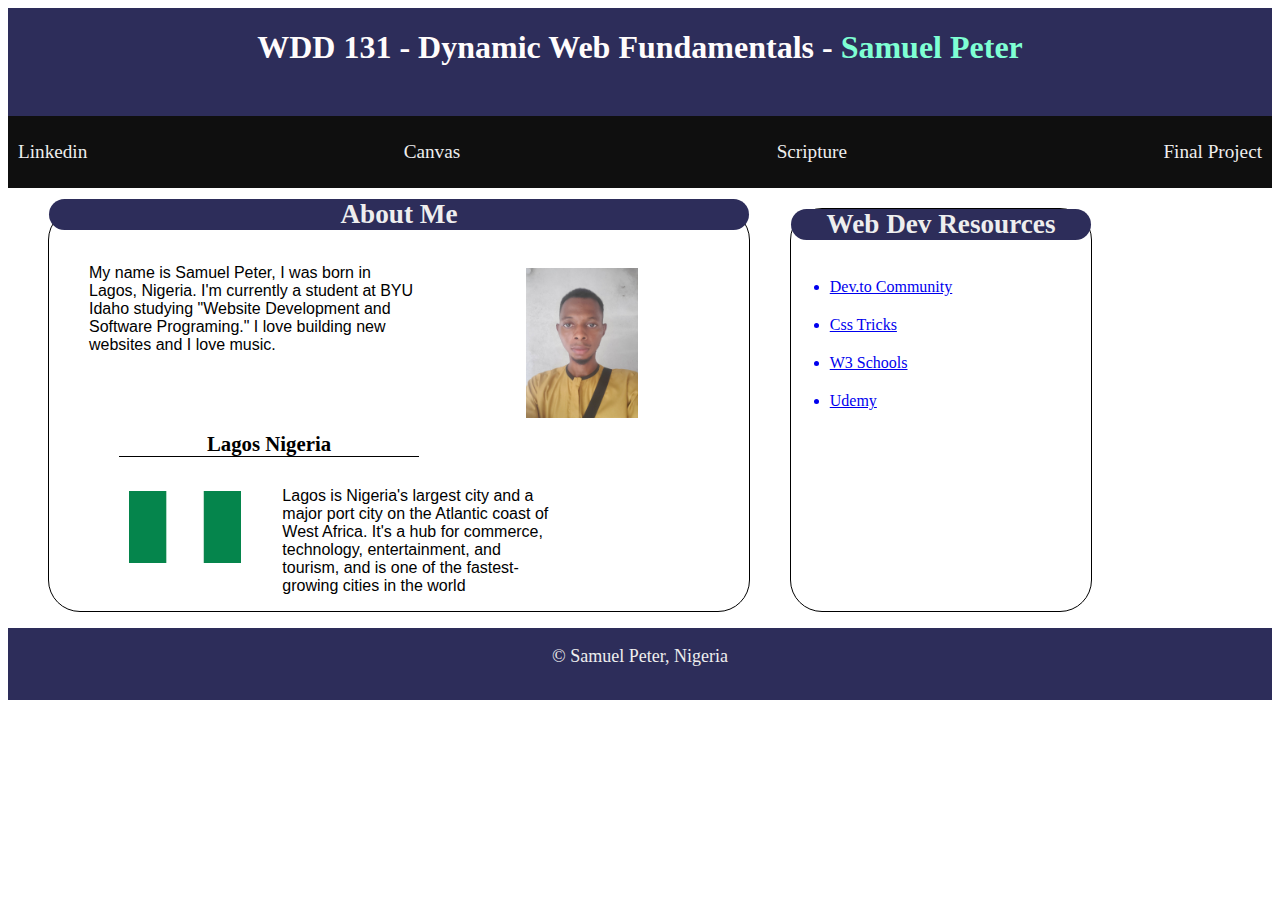
==== index.html @ aadae012 "WDD131 Week1 Assignment" ====
<!DOCTYPE html>
<html lang="en">
<head>
    <meta charset="UTF-8">
    <meta name="viewport" content="width=device-width, initial-scale=1.0">
<title>WDD 131 - Dynamic Web Fundamentals - Samuel Peter</title>
    <meta name="description" content="WDD 131 - Dynamic Web Fundamentals - Samuel Peter. This is a website description of me and my country "/>
    <link rel="stylesheet" href="style/base.css">
</head>
<body>
    <header>
        <nav class="heading">
            <h1>WDD 131 - Dynamic Web Fundamentals - <span style="color: aquamarine;">Samuel Peter</span></h1>
        </nav>
        <nav class="links">
            <a href="www.linkedin.com" class="home-nav">Linkedin</a>
            <a href="https://byupw.instructure.com/" class="home-nav">Canvas</a>
            <a href="https://www.churchofjesuschrist.org/study/scriptures/bofm/1-ne/3?lang=eng&id=p7#p7" class="home-nav">Scripture</a>
            <a href="" class="home-nav">Final Project</a>
        </nav>
    </header>
    <main>
        <nav class="content">
            <section class="card">
                <h1>About Me</h1>
                <p>My name is Samuel Peter, I was born in Lagos, Nigeria. I'm currently a student at BYU Idaho studying "Website Development and Software Programing." I love building new websites and I love music.</p>
                <img src="images/20240331_080757.jpg" alt="image1" class="img1">
            </section>
            <section class="card2">
                <h1>Lagos Nigeria</h1>
                <img src="images/istockphoto-652740802-612x612.jpg" alt="image2" class="img2">
                <p>Lagos is Nigeria's largest city and a major port city on the Atlantic coast of West Africa. It's a hub for commerce, technology, entertainment, and tourism, and is one of the fastest-growing cities in the world</p>
            </section>
        </nav>
        <nav class="content">
            <section class="card3">
                <h1>Web Dev Resources</h1>
            </section>
            <div class="source">
                <a href="https://dev.to/" id="one">
                    <li>Dev.to Community</li>
                </a>
                <a href="https://css-tricks.com/" id="two">
                    <li>Css Tricks</li>
                </a>
                <a href="https://www.w3schools.com/" id="three">
                    <li>W3 Schools</li>
                </a>
                <a href="https://www.w3schools.com/" id="four">
                    <li>Udemy</li>
                </a>               
            </div>
        </nav>
    </main>
    <footer>
        <p> 
            <span id="currentyear"></span>
        © Samuel Peter, Nigeria</p>
        <p></p>
    </footer>
    
</body>
</html>
---- style/base.css ----
header {
    display: grid;
    align-items: center;
    width: 100%;
    
}
.heading {
    background: rgb(45, 45, 90);
    text-align: center;
    height: 12vh;
    color: #fffcfc;
}
.links {
    display: flex;
    justify-content: space-between;
    align-items: center;
    background: rgb(15, 15, 15);
    height: 8vh
}
.home-nav {
    text-decoration: none;
    font-size: 1.2rem;
    color: #eee;
    margin: 0 10px;
}
.home-nav:hover {
    color: #f3cece;
    transition: all 0.3 ease;
}
main {
    display: flex;
}
.card {
    display: grid;
    grid-template-columns: 1fr 1fr 1fr;
    margin-top: -28px;
    
}
.card h1 {
    font-size: 1.7rem;
    justify-content: center;
    text-align: center;
    background: rgb(45, 45, 90);
    color: #eee;
    grid-column: 1/4;
    width: 700px;
    border-radius: 2rem;
}
.card3 h1 {
    font-size: 1.7rem;
    justify-content: center;
    text-align: center;
    background: rgb(45, 45, 90);
    color: #eee;
    grid-column: 1/4;
    width: 300px;
    border-radius: 2rem;
    margin-top: -0px;
}


.card p {
    grid-column: 1/3;
    font-family: 'Segoe UI', Tahoma, Geneva, Verdana, sans-serif;
    width: 70%;
    margin-left: 40px;
}
.card2 p {
    grid-column: 2/4;
    font-family: 'Segoe UI', Tahoma, Geneva, Verdana, sans-serif;
    width: 70%;
    margin-left: 40px;
}
.card2 {
    display: grid;
    grid-template-columns: 1fr 1fr 1fr;
    margin-right: 120px;
}
.card img {
    grid-column: 3/4;
    max-width: 112px;
    margin-top: 20px;
    margin-left: 10px;
}
.card2 h1 {
    font-size: 1.3rem;
    text-align: center;
    color: #000;
    grid-column: 1/4;
    margin-left: 70px;
    border-bottom: 1px solid black;
    max-width: 300px;
}
.card2 img {
    grid-column: 1/2;
    max-width: 112px;
    margin-top: 20px;
    margin-left: 80px;
}
.content {
    max-width: 700px;
    border: 1px solid black;
    margin-left: 40px;
    border-radius: 2rem;
    margin-top: 20px;
}
footer {
    display: grid;
    background: rgb(45, 45, 90);
    color: #eee;
    justify-content: center;
    height: 8vh;
    text-align: center;
    font-size: large;
    margin-top: 16px;

}
.source {
    display: grid;
    justify-content: space-around;
    align-items: center;
}
#one, #two, #three, #four {
    margin-top: 20px;
    margin-right: 100px;

}
#one:hover, #two:hover, #three:hover, #four:hover {
    color: rgb(159, 159, 199);
    transition: all 0.3 ease;
}
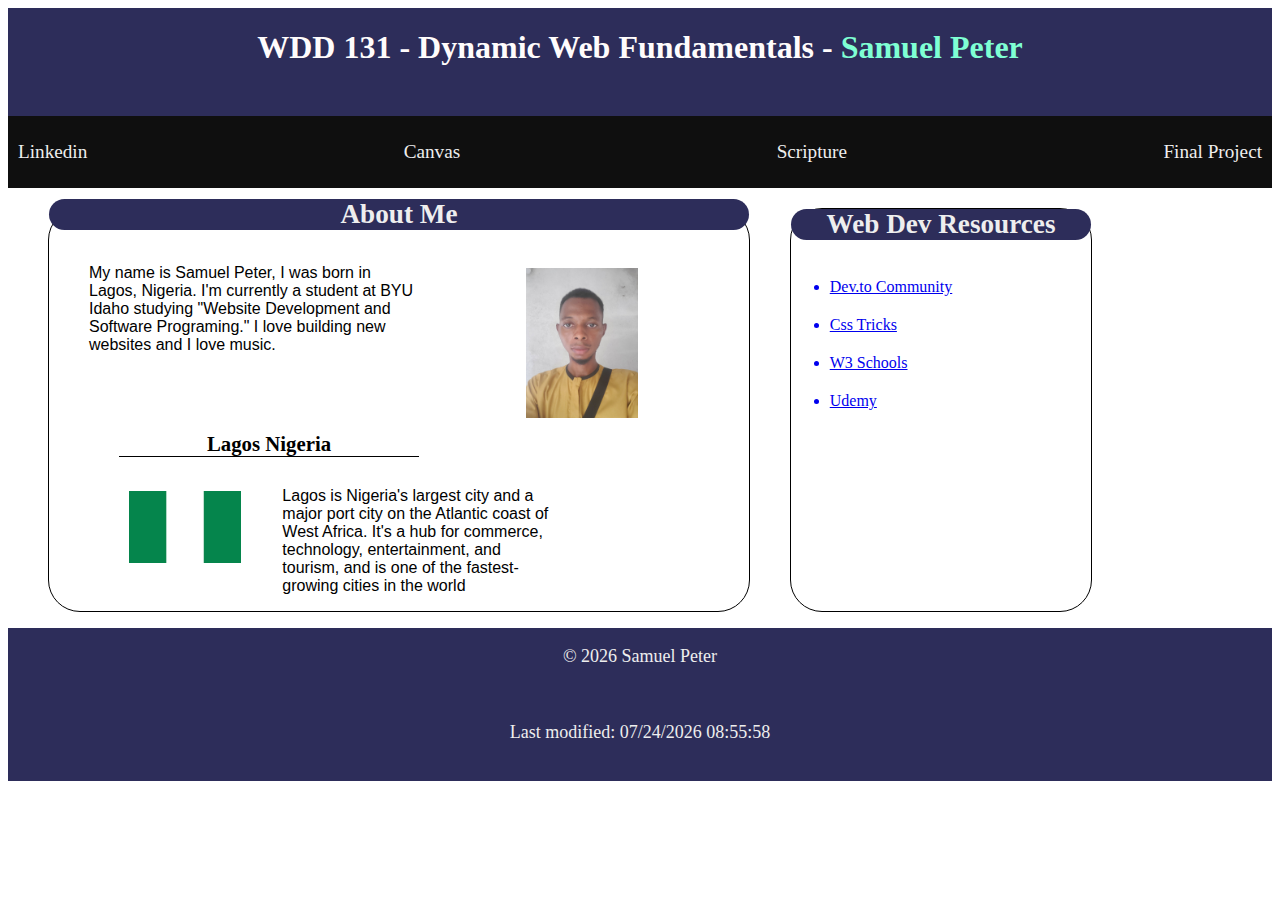
==== commit ab9ebce2: "updated assignment" ====
--- a/index.html
+++ b/index.html
@@ -3,9 +3,10 @@
 <head>
     <meta charset="UTF-8">
     <meta name="viewport" content="width=device-width, initial-scale=1.0">
-<title>WDD 131 - Dynamic Web Fundamentals - Samuel Peter</title>
+    <title>WDD 131 - Dynamic Web Fundamentals - Samuel Peter</title>
     <meta name="description" content="WDD 131 - Dynamic Web Fundamentals - Samuel Peter. This is a website description of me and my country "/>
     <link rel="stylesheet" href="style/base.css">
+    <script src="scripts/getdates.js" defer></script>
 </head>
 <body>
     <header>
@@ -53,10 +54,8 @@
         </nav>
     </main>
     <footer>
-        <p> 
-            <span id="currentyear"></span>
-        © Samuel Peter, Nigeria</p>
-        <p></p>
+        <p id ="copyright"></p>
+        <p id ="last-modified"></p>
     </footer>
     
 </body>
--- a/style/base.css
+++ b/style/base.css
@@ -109,7 +109,7 @@
     background: rgb(45, 45, 90);
     color: #eee;
     justify-content: center;
-    height: 8vh;
+    height: 17vh;
     text-align: center;
     font-size: large;
     margin-top: 16px;
